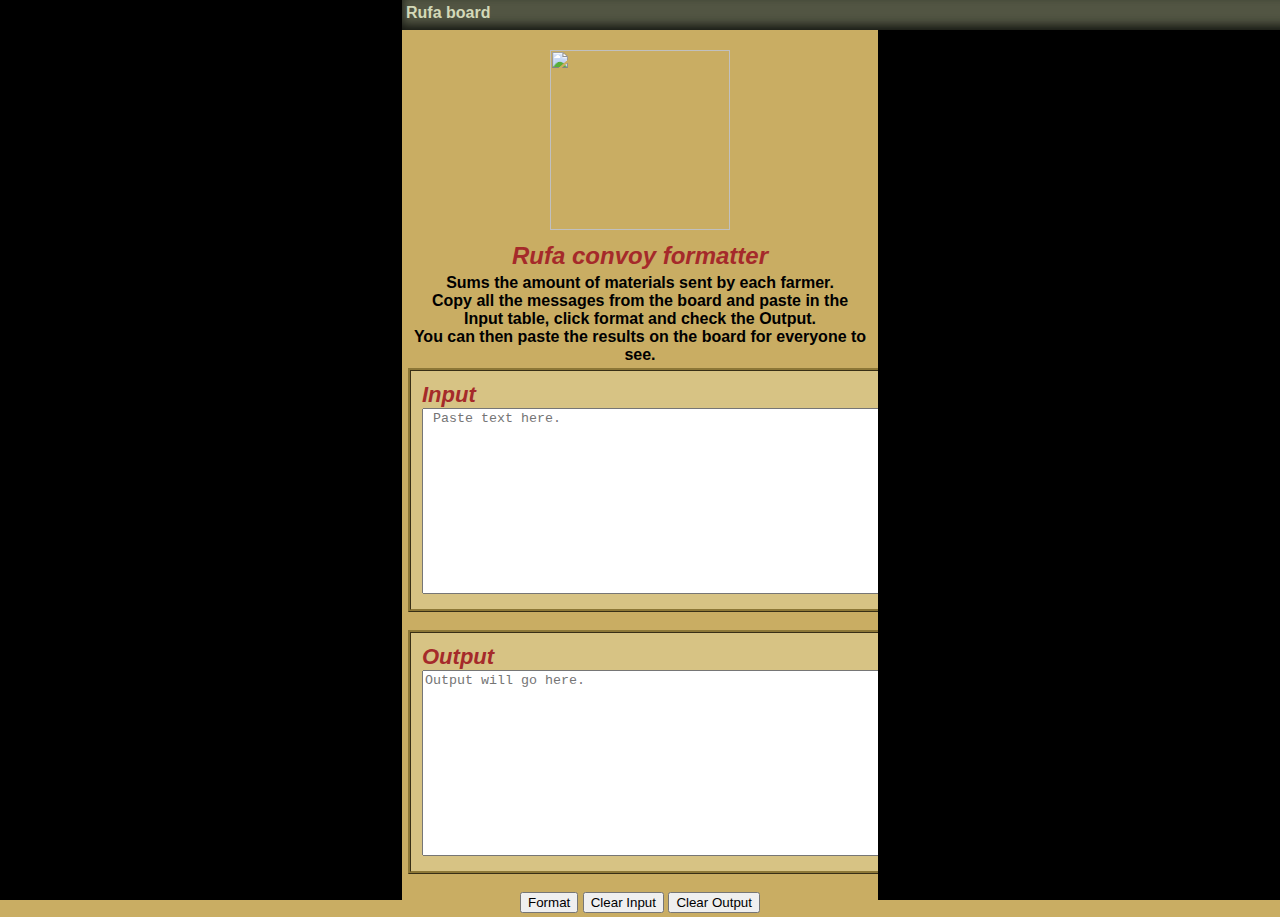
==== main.html @ 51ff4927 "Rename RufaTools.html to main.html" ====
<!DOCTYPE html>
<html lang="en">

<head>
    <meta http-equiv="content-type" content="text/html; charset=UTF-8">
    <meta charset="UTF-8">
    <meta name="viewport" content="width=device-width, initial-scale=1.0">

    <style type="text/css">
        html {
            background-color: #c9ad63;
        }

        body {
            font-family: Verdana, "Trebuchet MS", Tahoma, Arial, Helvetica, sans-serif;
            padding: 0px;
            margin: 0px;
        }

        a {
            color: black;
            text-decoration: none;
            font-weight: bold;
        }

        #leftImg {
            position: fixed;
            top: 0px;
            bottom: 0px;
            left: 0px;
            width: 400px;
            display: block;
            text-align: left;
            background-image: url("https://s1.fourmizzz.fr/images/design7/gauche.jpg");
            background-position: top right;
            background-repeat: no-repeat;
            background-color: black;
            border-right: solid 2px black;
        }

        #rightImg {
            position: fixed;
            top: 0px;
            bottom: 0px;
            right: 0px;
            width: 400px;
            display: block;
            text-align: right;
            background-image: url("https://s1.fourmizzz.fr/images/design7/droite.jpg");
            background-position: top right;
            background-repeat: no-repeat;
            background-color: black;
            border-left: solid 2px black;
        }

        #center {
            padding-top: 4px;
            padding-bottom: 4px;
            font-size: 1em;
            margin: 0px 408px 0px 408px;
            text-align: left;
        }

        .title {
            text-align: center;
            margin-bottom: 0px;
            margin-top: 0px;
            font-size: 22px;
            font-weight: bold;
            color: brown;
            font-style: italic;
        }

        a:hover {
            background-color: #7f817d;
        }

        #menu {
            position: fixed;
            left: 402px;
            top: 0px;
            height: 30px;
            width: 1116px;
            text-align: center;
            display: inline-block;
            text-overflow: ellipsis;
            overflow: hidden;
            font-family: Verdana, "Trebuchet MS", Tahoma, Arial, Helvetica, sans-serif;
            box-shadow: -0px -5px 10px 0px #181a14 inset;
            background: #525543;
            z-index: 20000;
        }

        table {
            background-color: #d7c384;
            width: 1100px;
        }
    </style>

    <title>Rufa tools</title>
</head>

<body style="background-color:#c9ad63;">

    <div align="center">
        <img src="https://www.formicarium.it/cose/antzzz/rufa-sign.png" width="180px" height="180px"
            style="padding-top: 50px;">
    </div>

    <nav id="menu">
        <ul style="list-style-type:none; margin: 0px; padding: 0px; ">
            <li style="float: left; margin-top: 4px; margin-left: 4px;"> <a style="color: #d3d9b8; ;"
                    href="http://s1.antzzz.org/alliance.php?forum_menu&section=6256" target="_blank"
                    rel="noopener noreferrer">Rufa board</a></li>
        </ul>
    </nav>

    <div id="leftImg"></div>
    <div id="rightImg"></div>
    <div id="center">
        <div>
            <h2 style="color: brown; font-style: italic; margin: 4px; text-align: center;">Rufa convoy formatter</h2>
            <p style="margin: 4px; text-align: center;"><strong>
                    Sums the amount of materials sent by each farmer.<br>
                    Copy all the messages from the board and paste in the Input table, click format and check the
                    Output.<br>
                    You can then paste the results on the board for everyone to see.
                </strong></p>
        </div>
        <table cellspacing="10" style="font-size: 1em; border:ridge;border-color: #8c7737;">
            <td align="left">
                <span class="title">Input</span><br>
                <textarea id="input" cols="150" rows="12" placeholder=" Paste text here."></textarea><br>
            </td>
        </table>
        <br>
        <table cellspacing="10" style="font-size: 1em; border:ridge;border-color: #8c7737;">
            <td align="left">
                <span class="title">Output</span><br>
                <textarea id="output" cols="150" rows="12" readonly="readonly"
                    placeholder="Output will go here."></textarea>
            </td>
        </table>
        <center>
            <br>
            <button id="format">Format</button>
            <button id="clear">Clear Input</button>
            <button id="clear2">Clear Output</button>
        </center>
    </div>
    <script>
        //main code START
        document.querySelector('#format').addEventListener('click', () => {

            const farmers = new Map([
                ["Wolftoes", 0],
                ["scout", 0],
                ["MyShadow", 0],
                ["wolfe", 0],
                ["Jamie123", 0],
                ["Drongo", 0],
                ["JimmyVe", 0],
                ["gara", 0],
                ["tamandua", 0],
                ["spook", 0],
                ["AntLover", 0],
                ["viperuk", 0]
            ]);

            const farmers_regex = new RegExp('(' + Array.from(farmers.keys()).join('|') + ')', 'i');
            // (Wolftoes|scout|myshadow|wolfe|jamie123|Drongo|JimmyVe|gara|tamandua|spook|antlover|iperuk)

            document.querySelector('#input').value.split(/\n[\d\s]+\n/).map(line => {
                // splits the line after the "remaining mats to send", for example: 
                //wolfe
                //Mar 23 at 9:30 pm
                //Delete Modify+1490
                //3 910                 <-- splits here


                //console.log("\nLINE:\n" + line + "\n"); //for debugging

                const farmer = line.match(farmers_regex); //check which farmer sent this message 
                if (farmer) { 
                    if (line.includes("+")) { //locate the + sign and take the numbers after that in a string
                        matstr = line.split("+")[1].split("\n")[0].match(/\d/g);
                        materials = parseInt(matstr.join("")); //from string to number
                        //console.log(farmer[0] + ": " + materials);
                        farmers.set(farmer[0], farmers.get(farmer[0]) + materials); // mdd to total for this farmer
                        console.log(farmer[0]);
                        console.log(farmer[1]);
                        console.log(farmer[2]);
                        console.log(farmer[3]);
                    }
                }
            });

            let totalSent = Array.from(farmers.values()).reduce((acc, val) => acc + val, 0);

            //output parse
            document.querySelector('#output').value = '[b]Convoy STATS:[/b]';
            farmers.forEach(function (val, key) {
                if (val > 0) document.querySelector('#output').value += '\n[b]' + key + ':[/b]  +' + val;
            });
            document.querySelector('#output').value += '\n' + '[b]' + 'TOTAL SENT:[/b]  +' + totalSent;

        }); //main code END

        // for clearing the input
        document.querySelector('#clear').addEventListener('click', () => {
            document.querySelector('#input').value = "";
        })

        // for clearing the output
        document.querySelector('#clear2').addEventListener('click', () => {
            document.querySelector('#output').value = "";
        })
    </script>
</body>

</html>
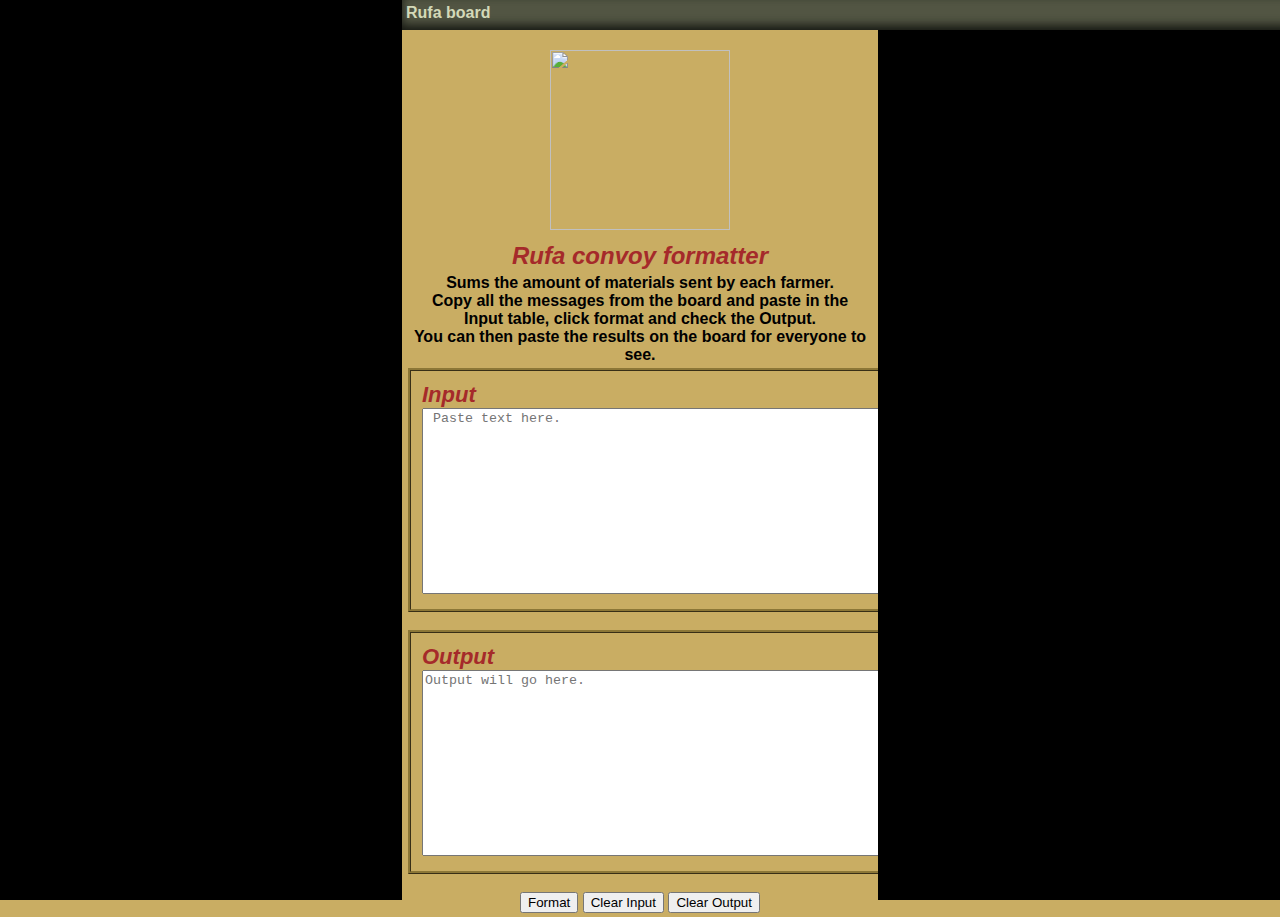
==== commit 2f9a1e8d: "split main file" ====
--- a/main.html
+++ b/main.html
@@ -6,98 +6,9 @@
     <meta charset="UTF-8">
     <meta name="viewport" content="width=device-width, initial-scale=1.0">
 
-    <style type="text/css">
-        html {
-            background-color: #c9ad63;
-        }
+    <link rel="stylesheet" href="style.css">
 
-        body {
-            font-family: Verdana, "Trebuchet MS", Tahoma, Arial, Helvetica, sans-serif;
-            padding: 0px;
-            margin: 0px;
-        }
-
-        a {
-            color: black;
-            text-decoration: none;
-            font-weight: bold;
-        }
-
-        #leftImg {
-            position: fixed;
-            top: 0px;
-            bottom: 0px;
-            left: 0px;
-            width: 400px;
-            display: block;
-            text-align: left;
-            background-image: url("https://s1.fourmizzz.fr/images/design7/gauche.jpg");
-            background-position: top right;
-            background-repeat: no-repeat;
-            background-color: black;
-            border-right: solid 2px black;
-        }
-
-        #rightImg {
-            position: fixed;
-            top: 0px;
-            bottom: 0px;
-            right: 0px;
-            width: 400px;
-            display: block;
-            text-align: right;
-            background-image: url("https://s1.fourmizzz.fr/images/design7/droite.jpg");
-            background-position: top right;
-            background-repeat: no-repeat;
-            background-color: black;
-            border-left: solid 2px black;
-        }
-
-        #center {
-            padding-top: 4px;
-            padding-bottom: 4px;
-            font-size: 1em;
-            margin: 0px 408px 0px 408px;
-            text-align: left;
-        }
-
-        .title {
-            text-align: center;
-            margin-bottom: 0px;
-            margin-top: 0px;
-            font-size: 22px;
-            font-weight: bold;
-            color: brown;
-            font-style: italic;
-        }
-
-        a:hover {
-            background-color: #7f817d;
-        }
-
-        #menu {
-            position: fixed;
-            left: 402px;
-            top: 0px;
-            height: 30px;
-            width: 1116px;
-            text-align: center;
-            display: inline-block;
-            text-overflow: ellipsis;
-            overflow: hidden;
-            font-family: Verdana, "Trebuchet MS", Tahoma, Arial, Helvetica, sans-serif;
-            box-shadow: -0px -5px 10px 0px #181a14 inset;
-            background: #525543;
-            z-index: 20000;
-        }
-
-        table {
-            background-color: #d7c384;
-            width: 1100px;
-        }
-    </style>
-
-    <title>Rufa tools</title>
+    <title>Rufa Tools</title>
 </head>
 
 <body style="background-color:#c9ad63;">
@@ -148,74 +59,7 @@
             <button id="clear2">Clear Output</button>
         </center>
     </div>
-    <script>
-        //main code START
-        document.querySelector('#format').addEventListener('click', () => {
-
-            const farmers = new Map([
-                ["Wolftoes", 0],
-                ["scout", 0],
-                ["MyShadow", 0],
-                ["wolfe", 0],
-                ["Jamie123", 0],
-                ["Drongo", 0],
-                ["JimmyVe", 0],
-                ["gara", 0],
-                ["tamandua", 0],
-                ["spook", 0],
-                ["AntLover", 0],
-                ["viperuk", 0]
-            ]);
-
-            const farmers_regex = new RegExp('(' + Array.from(farmers.keys()).join('|') + ')', 'i');
-            // (Wolftoes|scout|myshadow|wolfe|jamie123|Drongo|JimmyVe|gara|tamandua|spook|antlover|iperuk)
-
-            document.querySelector('#input').value.split(/\n[\d\s]+\n/).map(line => {
-                // splits the line after the "remaining mats to send", for example: 
-                //wolfe
-                //Mar 23 at 9:30 pm
-                //Delete Modify+1490
-                //3 910                 <-- splits here
-
-
-                //console.log("\nLINE:\n" + line + "\n"); //for debugging
-
-                const farmer = line.match(farmers_regex); //check which farmer sent this message 
-                if (farmer) { 
-                    if (line.includes("+")) { //locate the + sign and take the numbers after that in a string
-                        matstr = line.split("+")[1].split("\n")[0].match(/\d/g);
-                        materials = parseInt(matstr.join("")); //from string to number
-                        //console.log(farmer[0] + ": " + materials);
-                        farmers.set(farmer[0], farmers.get(farmer[0]) + materials); // mdd to total for this farmer
-                        console.log(farmer[0]);
-                        console.log(farmer[1]);
-                        console.log(farmer[2]);
-                        console.log(farmer[3]);
-                    }
-                }
-            });
-
-            let totalSent = Array.from(farmers.values()).reduce((acc, val) => acc + val, 0);
-
-            //output parse
-            document.querySelector('#output').value = '[b]Convoy STATS:[/b]';
-            farmers.forEach(function (val, key) {
-                if (val > 0) document.querySelector('#output').value += '\n[b]' + key + ':[/b]  +' + val;
-            });
-            document.querySelector('#output').value += '\n' + '[b]' + 'TOTAL SENT:[/b]  +' + totalSent;
-
-        }); //main code END
-
-        // for clearing the input
-        document.querySelector('#clear').addEventListener('click', () => {
-            document.querySelector('#input').value = "";
-        })
-
-        // for clearing the output
-        document.querySelector('#clear2').addEventListener('click', () => {
-            document.querySelector('#output').value = "";
-        })
-    </script>
+    <script type="text/javascript" src="script.js"></script>
 </body>
 
-</html>
+</html>--- a/style.css
+++ b/style.css
@@ -0,0 +1,88 @@
+html {
+    background-color: #c9ad63;
+}
+
+body {
+    font-family: Verdana, "Trebuchet MS", Tahoma, Arial, Helvetica, sans-serif;
+    padding: 0px;
+    margin: 0px;
+}
+
+a {
+    color: black;
+    text-decoration: none;
+    font-weight: bold;
+}
+
+#leftImg {
+    position: fixed;
+    top: 0px;
+    bottom: 0px;
+    left: 0px;
+    width: 400px;
+    display: block;
+    text-align: left;
+    background-image: url("https://s1.fourmizzz.fr/images/design7/gauche.jpg");
+    background-position: top right;
+    background-repeat: no-repeat;
+    background-color: black;
+    border-right: solid 2px black;
+}
+
+#rightImg {
+    position: fixed;
+    top: 0px;
+    bottom: 0px;
+    right: 0px;
+    width: 400px;
+    display: block;
+    text-align: right;
+    background-image: url("https://s1.fourmizzz.fr/images/design7/droite.jpg");
+    background-position: top right;
+    background-repeat: no-repeat;
+    background-color: black;
+    border-left: solid 2px black;
+}
+
+#center {
+    padding-top: 4px;
+    padding-bottom: 4px;
+    font-size: 1em;
+    margin: 0px 408px 0px 408px;
+    text-align: left;
+}
+
+.title {
+    text-align: center;
+    margin-bottom: 0px;
+    margin-top: 0px;
+    font-size: 22px;
+    font-weight: bold;
+    color: brown;
+    font-style: italic;
+}
+
+a:hover {
+    background-color: #7f817d;
+}
+
+#menu {
+    position: fixed;
+    left: 402px;
+    top: 0px;
+    height: 30px;
+    width: 1116px;
+    text-align: center;
+    display: inline-block;
+    text-overflow: ellipsis;
+    overflow: hidden;
+    font-family: Verdana, "Trebuchet MS", Tahoma, Arial, Helvetica, sans-serif;
+    box-shadow: -0px -5px 10px 0px #181a14 inset;
+    background: #525543;
+    z-index: 20000;
+}
+
+#table {
+    background-color: #d7c384;
+    width: 1100px;
+}